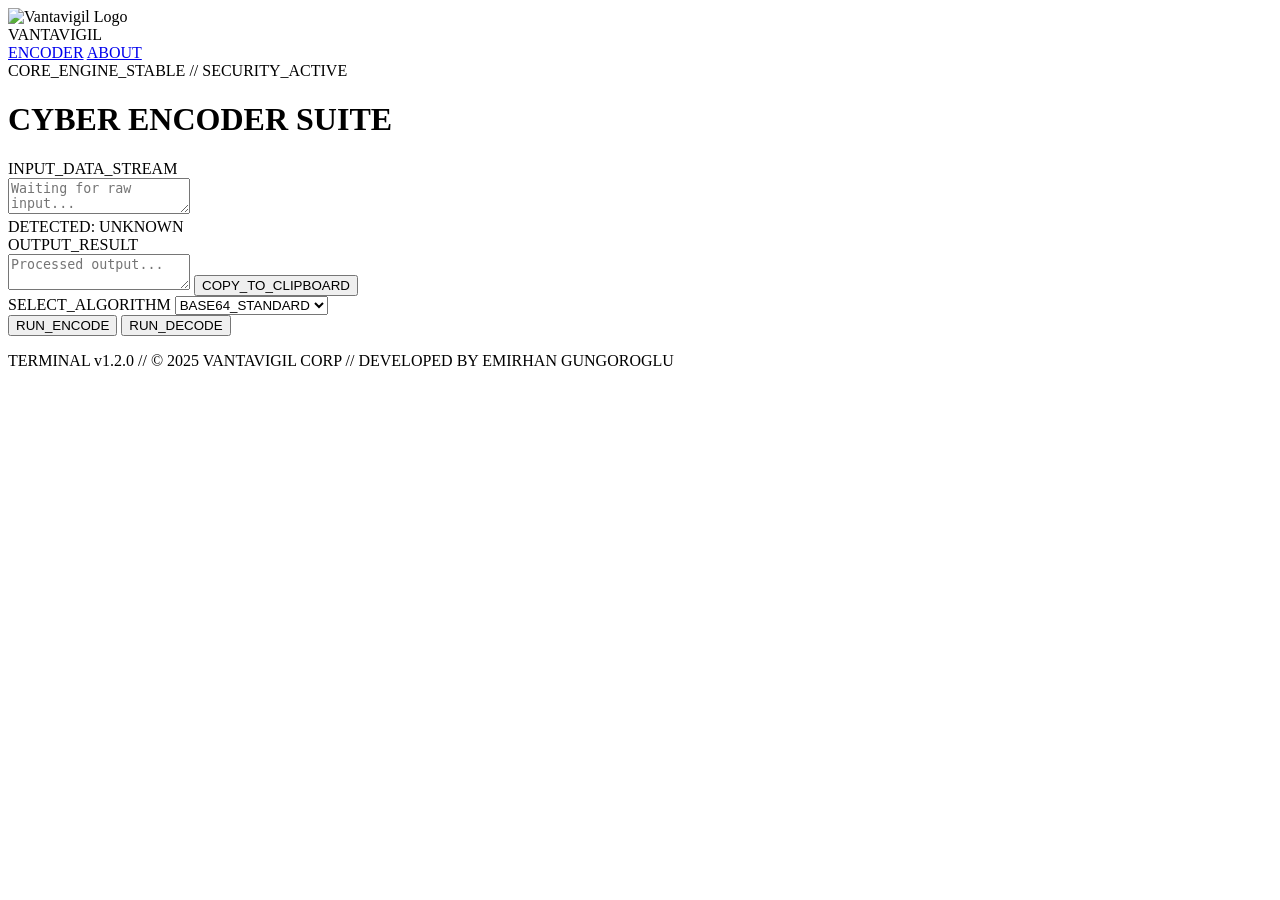
==== encoder/index.html @ 3b396c36 "Create index.html" ====
<!DOCTYPE html>
<html lang="en">
<head>
    <meta charset="UTF-8">
    <meta name="viewport" content="width=device-width, initial-scale=1.0">
    <title>VANTAVIGIL | Encoder</title>
    <link rel="icon" type="image/png" href="assets/img/icon.png">
    
    <link rel="stylesheet" href="assets/css/style.css">
    <link href="https://fonts.googleapis.com/css2?family=JetBrains+Mono:wght@400;700;800&display=swap" rel="stylesheet">
</head>
<body>

    <nav class="navbar">
        <div class="nav-brand">
            <div class="logo-box">
                <img src="assets/img/logo.png" alt="Vantavigil Logo" class="nav-logo">
            </div>
            <span class="brand-name">VANTAVIGIL</span>
        </div>
        <div class="nav-links">
            <a href="index.html" class="active">ENCODER</a>
            <a href="https://emirhangungoroglu.github.io/about">ABOUT</a>
        </div>
    </nav>

    <div class="main-wrapper">
        <div class="cyber-container">
            <header class="terminal-header">
                <div class="status-indicator">
                    <span class="dot pulse"></span>
                    <span class="status-msg">CORE_ENGINE_STABLE // SECURITY_ACTIVE</span>
                </div>
                <h1 class="main-title">CYBER ENCODER SUITE</h1>
            </header>

            <div class="workspace-grid">
                <div class="editor-module">
                    <div class="module-bar">INPUT_DATA_STREAM</div>
                    <textarea id="userInput" spellcheck="false" placeholder="Waiting for raw input..."></textarea>
                    <div id="detectedFormat" class="detect-overlay">DETECTED: UNKNOWN</div>
                </div>

                <div class="editor-module">
                    <div class="module-bar">OUTPUT_RESULT</div>
                    <textarea id="outputData" readonly spellcheck="false" placeholder="Processed output..."></textarea>
                    <button id="copyBtn" class="utility-btn">COPY_TO_CLIPBOARD</button>
                </div>
            </div>

            <div class="control-center">
                <div class="select-box">
                    <label>SELECT_ALGORITHM</label>
                    <select id="operationType">
                        <option value="base64">BASE64_STANDARD</option>
                        <option value="hex">HEXADECIMAL_HEX</option>
                        <option value="binary">BINARY_0101</option>
                        <option value="url">URL_ENCODING</option>
                        <option value="rot13">ROT13_CIPHER</option>
                        <option value="html">HTML_ENTITY_ENC</option>
                        <option value="defang">URL_DEFANGING</option>
                        <option value="charcode">JS_CHARCODE</option>
                        <option value="sha256">SHA-256_HASH</option>
                    </select>
                </div>
                <div class="action-group">
                    <button id="encodeBtn" class="glow-btn btn-green">RUN_ENCODE</button>
                    <button id="decodeBtn" class="glow-btn btn-blue">RUN_DECODE</button>
                </div>
            </div>
        </div>
    </div>

    <footer class="cyber-footer">
        <p>TERMINAL v1.2.0 // &copy; 2025 VANTAVIGIL CORP // DEVELOPED BY EMIRHAN GUNGOROGLU</p>
    </footer>

    <script src="assets/js/modules.js"></script>
    <script src="assets/js/main.js"></script>
</body>
</html>
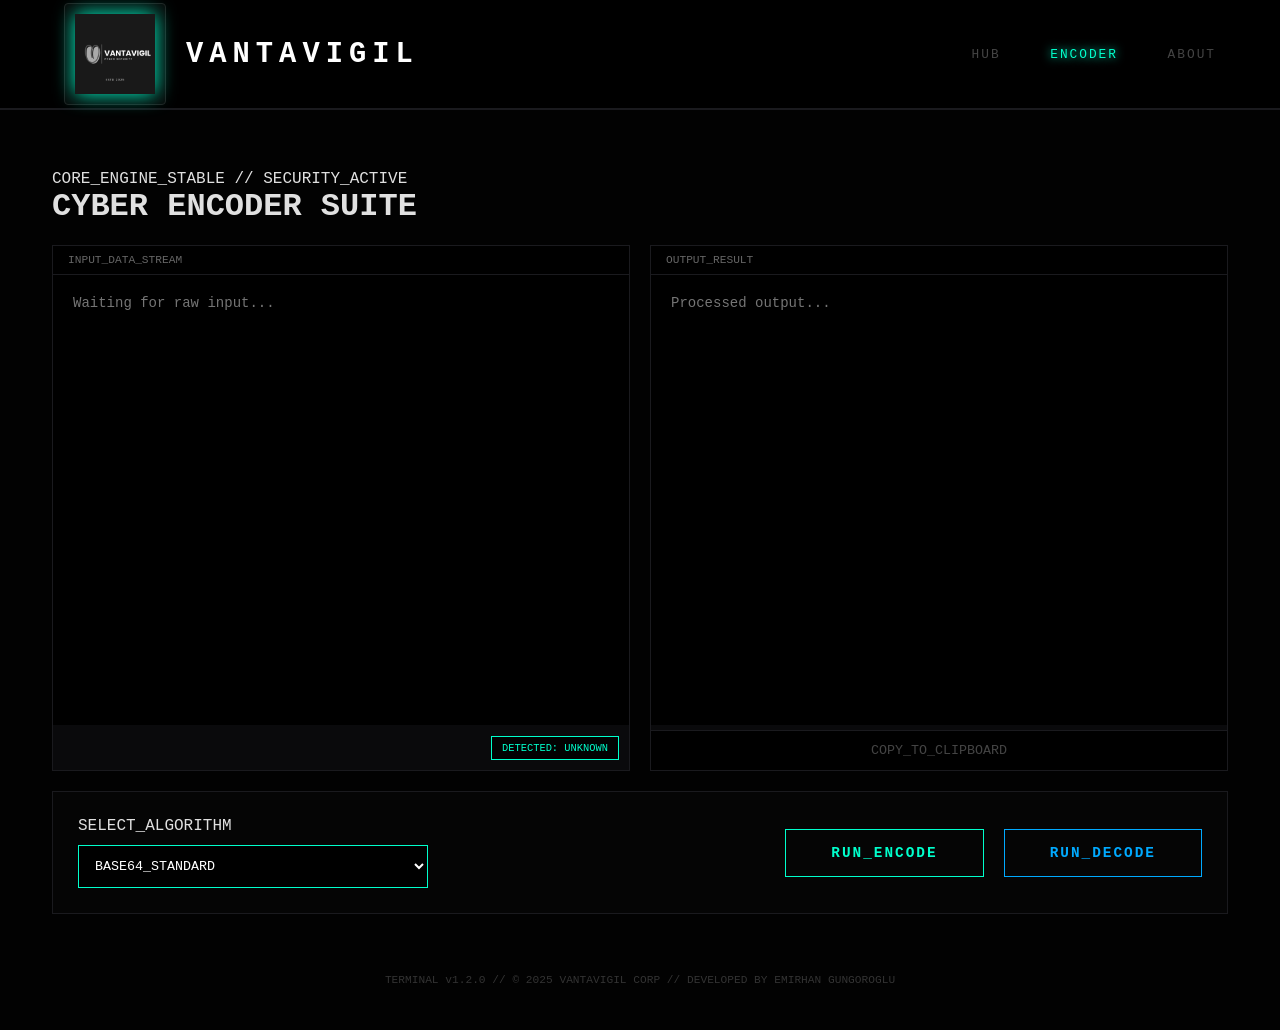
==== commit 27d0cb82: "Update index.html" ====
--- a/encoder/index.html
+++ b/encoder/index.html
@@ -4,9 +4,9 @@
     <meta charset="UTF-8">
     <meta name="viewport" content="width=device-width, initial-scale=1.0">
     <title>VANTAVIGIL | Encoder</title>
-    <link rel="icon" type="image/png" href="assets/img/icon.png">
+    <link rel="icon" type="image/png" href="../assets/img/icon.png">
     
-    <link rel="stylesheet" href="assets/css/style.css">
+    <link rel="stylesheet" href="../assets/css/style.css">
     <link href="https://fonts.googleapis.com/css2?family=JetBrains+Mono:wght@400;700;800&display=swap" rel="stylesheet">
 </head>
 <body>
@@ -14,11 +14,12 @@
     <nav class="navbar">
         <div class="nav-brand">
             <div class="logo-box">
-                <img src="assets/img/logo.png" alt="Vantavigil Logo" class="nav-logo">
+                <img src="../assets/img/logo.png" alt="Vantavigil Logo" class="nav-logo">
             </div>
             <span class="brand-name">VANTAVIGIL</span>
         </div>
         <div class="nav-links">
+            <a href="../index.html">HUB</a>
             <a href="index.html" class="active">ENCODER</a>
             <a href="https://emirhangungoroglu.github.io/about">ABOUT</a>
         </div>
@@ -75,7 +76,7 @@
         <p>TERMINAL v1.2.0 // &copy; 2025 VANTAVIGIL CORP // DEVELOPED BY EMIRHAN GUNGOROGLU</p>
     </footer>
 
-    <script src="assets/js/modules.js"></script>
-    <script src="assets/js/main.js"></script>
+    <script src="../assets/js/modules.js"></script>
+    <script src="../assets/js/main.js"></script>
 </body>
 </html>
--- a/assets/css/style.css
+++ b/assets/css/style.css
@@ -0,0 +1,47 @@
+/* assets/css/style.css */
+:root {
+    --vanta-black: #020202;
+    --vanta-surface: #0a0a0c;
+    --cyber-neon: #00ffcc;
+    --cyber-blue: #00aaff;
+    --border: #1a1a1e;
+    --text: #e0e0e0;
+}
+
+* { box-sizing: border-box; margin: 0; padding: 0; }
+body { background-color: var(--vanta-black); color: var(--text); font-family: 'JetBrains Mono', monospace; min-height: 100vh; display: flex; flex-direction: column; }
+
+/* NAVBAR */
+.navbar { height: 110px; background: #000; border-bottom: 2px solid var(--border); display: flex; justify-content: space-between; align-items: center; padding: 0 5%; position: fixed; width: 100%; top: 0; z-index: 1000; }
+.nav-brand { display: flex; align-items: center; gap: 20px; }
+.logo-box { background: #080808; padding: 10px; border: 1px solid #222; border-radius: 4px; }
+.nav-logo { height: 80px; width: auto; display: block; filter: drop-shadow(0 0 10px var(--cyber-neon)); }
+.brand-name { font-size: 1.8rem; letter-spacing: 6px; font-weight: 800; color: #fff; }
+.nav-links a { color: #444; text-decoration: none; margin-left: 40px; font-size: 0.8rem; letter-spacing: 2px; transition: 0.3s; }
+.nav-links a.active, .nav-links a:hover { color: var(--cyber-neon); text-shadow: 0 0 10px var(--cyber-neon); }
+
+/* MAIN CONTENT */
+.main-wrapper { padding-top: 150px; flex: 1; display: flex; justify-content: center; align-items: flex-start; }
+.cyber-container { width: 95%; max-width: 1400px; padding: 20px; }
+.workspace-grid { display: grid; grid-template-columns: 1fr 1fr; gap: 20px; margin-top: 20px; }
+.editor-module { background: var(--vanta-surface); border: 1px solid var(--border); position: relative; }
+.module-bar { background: #000; padding: 8px 15px; font-size: 0.7rem; color: #666; border-bottom: 1px solid var(--border); }
+textarea { width: 100%; height: 450px; background: #000; border: none; color: var(--cyber-neon); padding: 20px; font-family: inherit; font-size: 14px; resize: none; outline: none; }
+
+/* CONTROLS */
+.control-center { margin-top: 20px; display: flex; justify-content: space-between; align-items: center; background: #050505; border: 1px solid var(--border); padding: 25px; }
+.select-box { display: flex; flex-direction: column; gap: 10px; flex: 1; max-width: 350px; }
+select { background: #000; color: #fff; border: 1px solid var(--cyber-neon); padding: 12px; font-family: inherit; outline: none; }
+.action-group { display: flex; gap: 20px; }
+.glow-btn { padding: 15px 45px; background: transparent; font-family: inherit; font-weight: bold; font-size: 0.9rem; letter-spacing: 2px; transition: 0.4s; border: 1px solid transparent; cursor: pointer; }
+.btn-green { border-color: var(--cyber-neon); color: var(--cyber-neon); }
+.btn-green:hover { background: var(--cyber-neon); color: #000; box-shadow: 0 0 30px var(--cyber-neon); }
+.btn-blue { border-color: var(--cyber-blue); color: var(--cyber-blue); }
+.btn-blue:hover { background: var(--cyber-blue); color: #000; box-shadow: 0 0 30px var(--cyber-blue); }
+.utility-btn { width: 100%; padding: 12px; background: #000; border: none; border-top: 1px solid var(--border); color: #444; font-family: inherit; cursor: pointer; transition: 0.3s;}
+.utility-btn:hover { color: var(--cyber-neon); background: #080808; }
+
+.detect-overlay { position: absolute; bottom: 10px; right: 10px; font-size: 0.65rem; color: var(--cyber-neon); background: rgba(0,0,0,0.8); padding: 5px 10px; border: 1px solid var(--cyber-neon); }
+.pulse { animation: pulse-anim 2s infinite; }
+@keyframes pulse-anim { 0%, 100% { opacity: 1; } 50% { opacity: 0.3; } }
+footer { padding: 40px; text-align: center; color: #333; font-size: 0.7rem; }
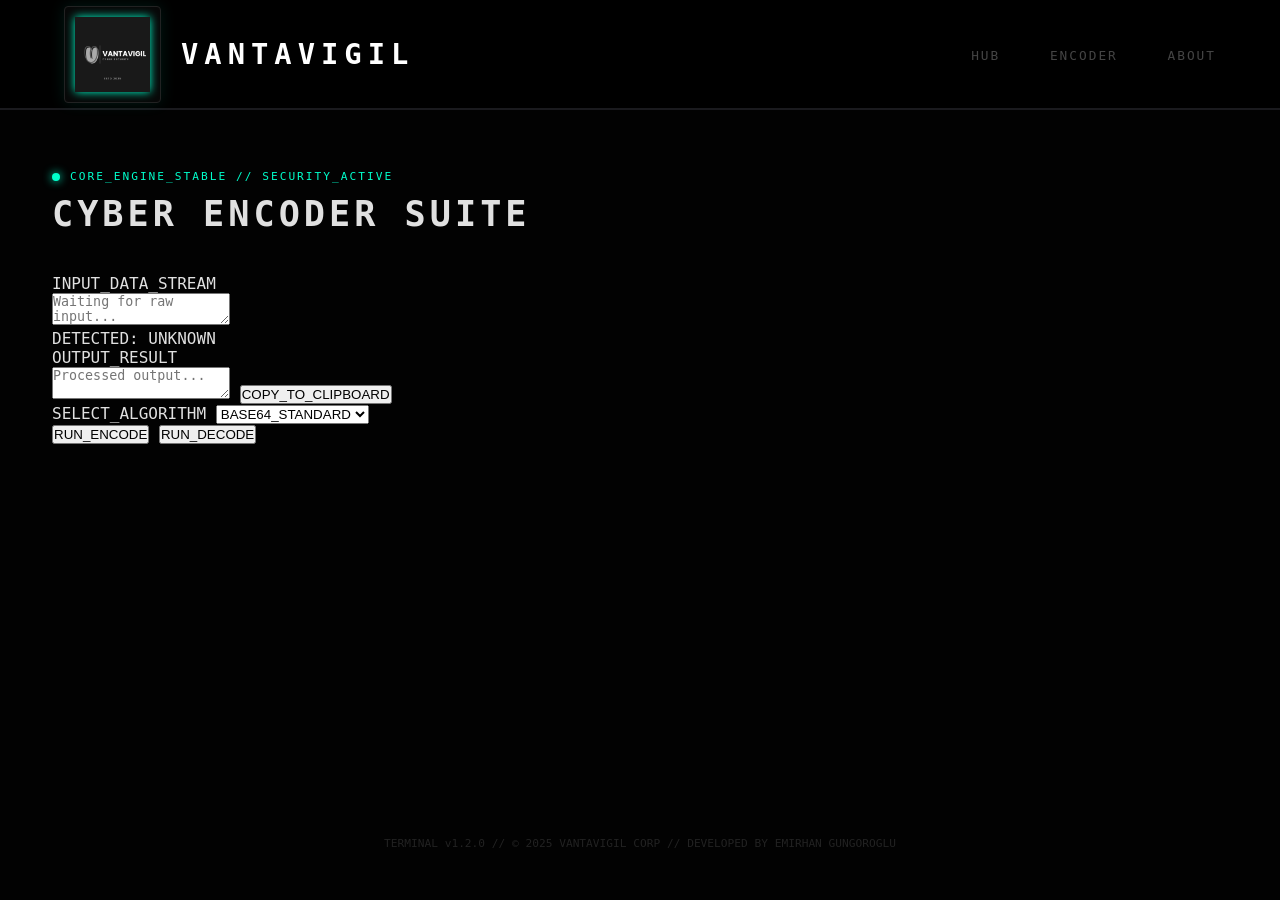
==== commit be73e6d4: "Update index.html" ====
--- a/encoder/index.html
+++ b/encoder/index.html
@@ -19,8 +19,8 @@
             <span class="brand-name">VANTAVIGIL</span>
         </div>
         <div class="nav-links">
-            <a href="../index.html">HUB</a>
-            <a href="index.html" class="active">ENCODER</a>
+            <a href="../">HUB</a>
+            <a href="./" class="active">ENCODER</a>
             <a href="https://emirhangungoroglu.github.io/about">ABOUT</a>
         </div>
     </nav>
--- a/assets/css/style.css
+++ b/assets/css/style.css
@@ -14,34 +14,45 @@
 /* NAVBAR */
 .navbar { height: 110px; background: #000; border-bottom: 2px solid var(--border); display: flex; justify-content: space-between; align-items: center; padding: 0 5%; position: fixed; width: 100%; top: 0; z-index: 1000; }
 .nav-brand { display: flex; align-items: center; gap: 20px; }
-.logo-box { background: #080808; padding: 10px; border: 1px solid #222; border-radius: 4px; }
-.nav-logo { height: 80px; width: auto; display: block; filter: drop-shadow(0 0 10px var(--cyber-neon)); }
+.logo-box { background: #080808; padding: 10px; border: 1px solid #222; border-radius: 4px; box-shadow: 0 0 15px rgba(0,255,204,0.1); }
+.nav-logo { height: 75px; width: auto; display: block; filter: drop-shadow(0 0 5px var(--cyber-neon)); }
 .brand-name { font-size: 1.8rem; letter-spacing: 6px; font-weight: 800; color: #fff; }
 .nav-links a { color: #444; text-decoration: none; margin-left: 40px; font-size: 0.8rem; letter-spacing: 2px; transition: 0.3s; }
-.nav-links a.active, .nav-links a:hover { color: var(--cyber-neon); text-shadow: 0 0 10px var(--cyber-neon); }
+.nav-links a:hover { color: var(--cyber-neon); }
 
 /* MAIN CONTENT */
-.main-wrapper { padding-top: 150px; flex: 1; display: flex; justify-content: center; align-items: flex-start; }
+.main-wrapper { padding-top: 150px; flex: 1; display: flex; justify-content: center; }
 .cyber-container { width: 95%; max-width: 1400px; padding: 20px; }
-.workspace-grid { display: grid; grid-template-columns: 1fr 1fr; gap: 20px; margin-top: 20px; }
-.editor-module { background: var(--vanta-surface); border: 1px solid var(--border); position: relative; }
-.module-bar { background: #000; padding: 8px 15px; font-size: 0.7rem; color: #666; border-bottom: 1px solid var(--border); }
-textarea { width: 100%; height: 450px; background: #000; border: none; color: var(--cyber-neon); padding: 20px; font-family: inherit; font-size: 14px; resize: none; outline: none; }
+.terminal-header { margin-bottom: 40px; }
+.main-title { font-size: 2.2rem; letter-spacing: 4px; margin-bottom: 5px; }
+.subtitle { color: #444; font-size: 0.9rem; }
 
-/* CONTROLS */
-.control-center { margin-top: 20px; display: flex; justify-content: space-between; align-items: center; background: #050505; border: 1px solid var(--border); padding: 25px; }
-.select-box { display: flex; flex-direction: column; gap: 10px; flex: 1; max-width: 350px; }
-select { background: #000; color: #fff; border: 1px solid var(--cyber-neon); padding: 12px; font-family: inherit; outline: none; }
-.action-group { display: flex; gap: 20px; }
-.glow-btn { padding: 15px 45px; background: transparent; font-family: inherit; font-weight: bold; font-size: 0.9rem; letter-spacing: 2px; transition: 0.4s; border: 1px solid transparent; cursor: pointer; }
-.btn-green { border-color: var(--cyber-neon); color: var(--cyber-neon); }
-.btn-green:hover { background: var(--cyber-neon); color: #000; box-shadow: 0 0 30px var(--cyber-neon); }
-.btn-blue { border-color: var(--cyber-blue); color: var(--cyber-blue); }
-.btn-blue:hover { background: var(--cyber-blue); color: #000; box-shadow: 0 0 30px var(--cyber-blue); }
-.utility-btn { width: 100%; padding: 12px; background: #000; border: none; border-top: 1px solid var(--border); color: #444; font-family: inherit; cursor: pointer; transition: 0.3s;}
-.utility-btn:hover { color: var(--cyber-neon); background: #080808; }
+/* HUB GRID SYSTEM */
+.hub-grid { display: grid; grid-template-columns: repeat(auto-fit, minmax(350px, 1fr)); gap: 25px; margin-top: 40px; }
 
-.detect-overlay { position: absolute; bottom: 10px; right: 10px; font-size: 0.65rem; color: var(--cyber-neon); background: rgba(0,0,0,0.8); padding: 5px 10px; border: 1px solid var(--cyber-neon); }
+.tool-card {
+    background: var(--vanta-surface); border: 1px solid var(--border); padding: 35px;
+    text-decoration: none; position: relative; transition: 0.4s cubic-bezier(0.4, 0, 0.2, 1);
+    overflow: hidden; display: flex; flex-direction: column;
+}
+
+.tool-card:hover { border-color: var(--cyber-neon); transform: translateY(-5px); box-shadow: 0 10px 40px rgba(0,0,0,0.8); }
+.tool-card.disabled { opacity: 0.5; cursor: not-allowed; }
+.tool-card.empty { border-style: dashed; opacity: 0.3; }
+
+.card-id { font-size: 0.65rem; color: #333; letter-spacing: 2px; margin-bottom: 15px; display: block; }
+.tool-card h3 { color: #fff; font-size: 1.2rem; letter-spacing: 2px; margin-bottom: 15px; }
+.tool-card p { color: #666; font-size: 0.85rem; line-height: 1.6; flex: 1; }
+
+.card-status { margin-top: 20px; font-size: 0.7rem; font-weight: bold; letter-spacing: 1px; }
+.active { color: var(--cyber-neon); }
+.dev { color: var(--cyber-blue); }
+
+/* ANIMATIONS */
+.status-indicator { display: flex; align-items: center; gap: 10px; margin-bottom: 10px; }
+.dot { width: 8px; height: 8px; background: var(--cyber-neon); border-radius: 50%; box-shadow: 0 0 10px var(--cyber-neon); }
 .pulse { animation: pulse-anim 2s infinite; }
 @keyframes pulse-anim { 0%, 100% { opacity: 1; } 50% { opacity: 0.3; } }
-footer { padding: 40px; text-align: center; color: #333; font-size: 0.7rem; }
+.status-msg { font-size: 0.7rem; color: var(--cyber-neon); letter-spacing: 2px; }
+
+.cyber-footer { padding: 50px; text-align: center; color: #222; font-size: 0.7rem; }
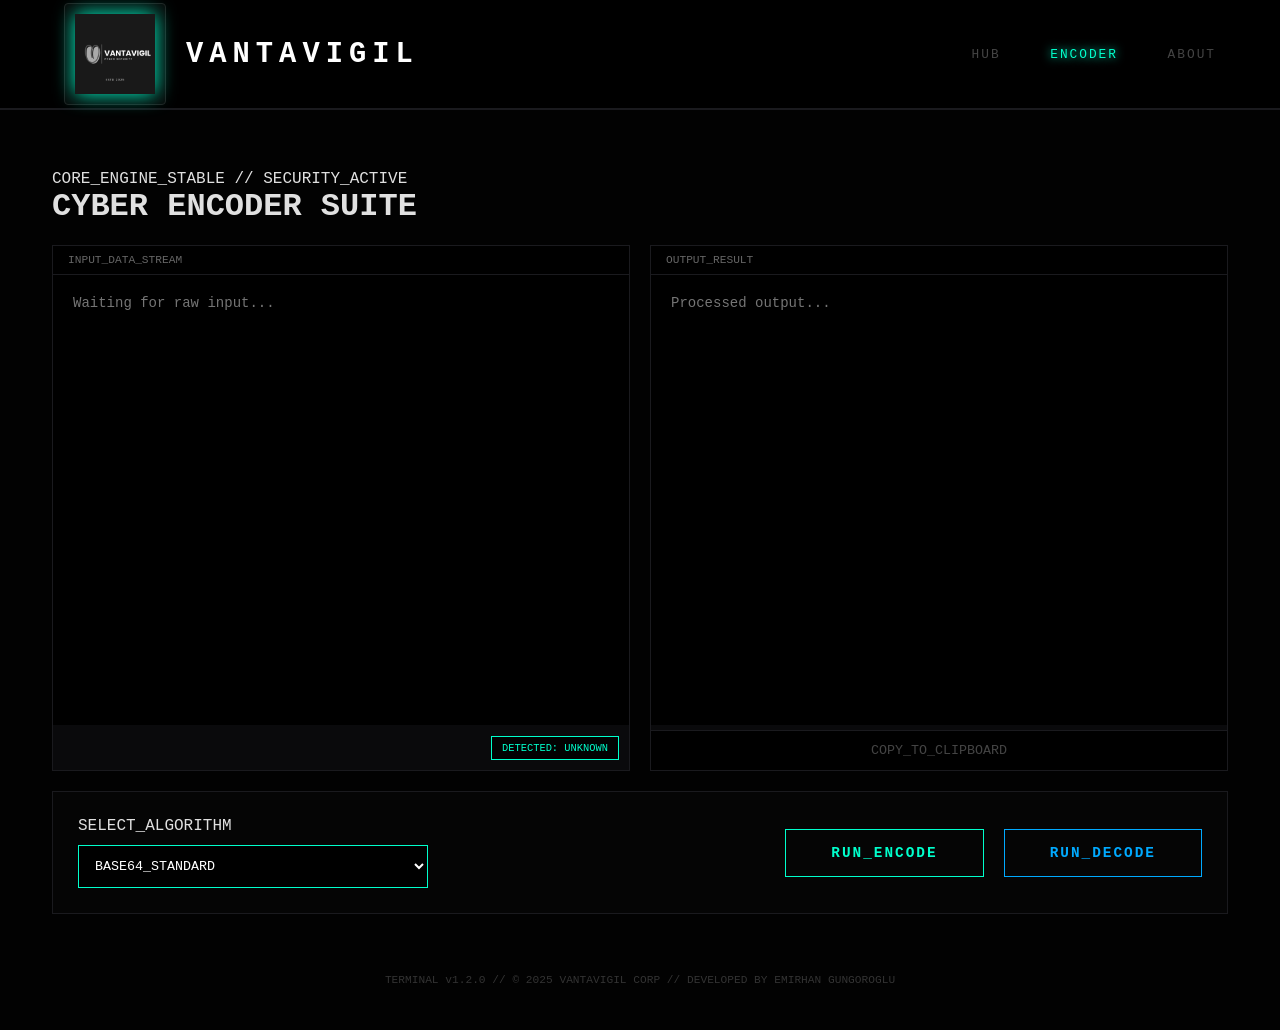
==== commit a682d431: "Update index.html" ====
--- a/encoder/index.html
+++ b/encoder/index.html
@@ -5,9 +5,58 @@
     <meta name="viewport" content="width=device-width, initial-scale=1.0">
     <title>VANTAVIGIL | Encoder</title>
     <link rel="icon" type="image/png" href="../assets/img/icon.png">
-    
-    <link rel="stylesheet" href="../assets/css/style.css">
     <link href="https://fonts.googleapis.com/css2?family=JetBrains+Mono:wght@400;700;800&display=swap" rel="stylesheet">
+
+    <style>
+        /* === TÜM CSS BURADA === */
+        :root {
+            --vanta-black: #020202;
+            --vanta-surface: #0a0a0c;
+            --cyber-neon: #00ffcc;
+            --cyber-blue: #00aaff;
+            --border: #1a1a1e;
+            --text: #e0e0e0;
+        }
+
+        * { box-sizing: border-box; margin: 0; padding: 0; }
+        body { background-color: var(--vanta-black); color: var(--text); font-family: 'JetBrains Mono', monospace; min-height: 100vh; display: flex; flex-direction: column; }
+
+        .navbar { height: 110px; background: #000; border-bottom: 2px solid var(--border); display: flex; justify-content: space-between; align-items: center; padding: 0 5%; position: fixed; width: 100%; top: 0; z-index: 1000; }
+        .nav-brand { display: flex; align-items: center; gap: 20px; }
+        .logo-box { background: #080808; padding: 10px; border: 1px solid #222; border-radius: 4px; }
+        .nav-logo { height: 80px; width: auto; display: block; filter: drop-shadow(0 0 10px var(--cyber-neon)); }
+        .brand-name { font-size: 1.8rem; letter-spacing: 6px; font-weight: 800; color: #fff; }
+        
+        .nav-links a { color: #444; text-decoration: none; margin-left: 40px; font-size: 0.8rem; letter-spacing: 2px; transition: 0.3s; }
+        .nav-links a.active, .nav-links a:hover { color: var(--cyber-neon); text-shadow: 0 0 10px var(--cyber-neon); }
+
+        .main-wrapper { padding-top: 150px; flex: 1; display: flex; justify-content: center; align-items: flex-start; }
+        .cyber-container { width: 95%; max-width: 1400px; padding: 20px; }
+        .workspace-grid { display: grid; grid-template-columns: 1fr 1fr; gap: 20px; margin-top: 20px; }
+        .editor-module { background: var(--vanta-surface); border: 1px solid var(--border); position: relative; }
+        .module-bar { background: #000; padding: 8px 15px; font-size: 0.7rem; color: #666; border-bottom: 1px solid var(--border); }
+        
+        textarea { width: 100%; height: 450px; background: #000; border: none; color: var(--cyber-neon); padding: 20px; font-family: inherit; font-size: 14px; resize: none; outline: none; }
+        .detect-overlay { position: absolute; bottom: 10px; right: 10px; font-size: 0.65rem; color: var(--cyber-neon); background: rgba(0,0,0,0.8); padding: 5px 10px; border: 1px solid var(--cyber-neon); }
+
+        .control-center { margin-top: 20px; display: flex; justify-content: space-between; align-items: center; background: #050505; border: 1px solid var(--border); padding: 25px; }
+        .select-box { display: flex; flex-direction: column; gap: 10px; flex: 1; max-width: 350px; }
+        select { background: #000; color: #fff; border: 1px solid var(--cyber-neon); padding: 12px; font-family: inherit; outline: none; }
+        
+        .action-group { display: flex; gap: 20px; }
+        .glow-btn { padding: 15px 45px; background: transparent; font-family: inherit; font-weight: bold; font-size: 0.9rem; letter-spacing: 2px; transition: 0.4s; border: 1px solid transparent; cursor: pointer; }
+        .btn-green { border-color: var(--cyber-neon); color: var(--cyber-neon); }
+        .btn-green:hover { background: var(--cyber-neon); color: #000; box-shadow: 0 0 30px var(--cyber-neon); }
+        .btn-blue { border-color: var(--cyber-blue); color: var(--cyber-blue); }
+        .btn-blue:hover { background: var(--cyber-blue); color: #000; box-shadow: 0 0 30px var(--cyber-blue); }
+        
+        .utility-btn { width: 100%; padding: 12px; background: #000; border: none; border-top: 1px solid var(--border); color: #444; font-family: inherit; cursor: pointer; }
+        .utility-btn:hover { color: var(--cyber-neon); }
+
+        .pulse { animation: pulse-anim 2s infinite; }
+        @keyframes pulse-anim { 0%, 100% { opacity: 1; } 50% { opacity: 0.3; } }
+        footer { padding: 40px; text-align: center; color: #333; font-size: 0.7rem; }
+    </style>
 </head>
 <body>
 
@@ -76,7 +125,93 @@
         <p>TERMINAL v1.2.0 // &copy; 2025 VANTAVIGIL CORP // DEVELOPED BY EMIRHAN GUNGOROGLU</p>
     </footer>
 
-    <script src="../assets/js/modules.js"></script>
-    <script src="../assets/js/main.js"></script>
+    <script>
+        /* === TÜM JAVASCRIPT BURADA === */
+        const VantaModules = {
+            detectEncoding(text) {
+                if (!text || text.trim() === "") return "EMPTY";
+                const clean = text.trim();
+                if (/^[01\s]+$/.test(clean) && clean.length > 4) return "BINARY";
+                if (/^[0-9A-Fa-f\s:]+$/.test(clean) && clean.length >= 2) return "HEXADECIMAL";
+                if (/%[0-9A-Fa-f]{2}/.test(clean)) return "URL_ENCODED";
+                if (/^([A-Za-z0-9+/]{4})*([A-Za-z0-9+/]{3}=|[A-Za-z0-9+/]{2}==)?$/.test(clean)) return "BASE64";
+                return "PLAIN_TEXT";
+            },
+            base64: {
+                encode: (str) => btoa(unescape(encodeURIComponent(str))),
+                decode: (str) => decodeURIComponent(escape(atob(str)))
+            },
+            hex: {
+                encode: (str) => str.split('').map(c => c.charCodeAt(0).toString(16).padStart(2, '0')).join(' '),
+                decode: (hex) => {
+                    hex = hex.replace(/[\s:]/g, '');
+                    const res = hex.match(/.{1,2}/g);
+                    return res ? res.map(byte => String.fromCharCode(parseInt(byte, 16))).join('') : "";
+                }
+            },
+            binary: {
+                encode: (str) => str.split('').map(c => c.charCodeAt(0).toString(2).padStart(8, '0')).join(' '),
+                decode: (bin) => bin.split(/\s+/).map(b => String.fromCharCode(parseInt(b, 2))).join('')
+            },
+            url: {
+                encode: (str) => encodeURIComponent(str),
+                decode: (str) => decodeURIComponent(str)
+            },
+            rot13: {
+                encode: (str) => str.replace(/[a-zA-Z]/g, (c) => String.fromCharCode((c <= "Z" ? 90 : 122) >= (c = c.charCodeAt(0) + 13) ? c : c - 26)),
+                decode: (str) => VantaModules.rot13.encode(str)
+            },
+            html: {
+                encode: (str) => str.replace(/./gm, (s) => `&#${s.charCodeAt(0)};`),
+                decode: (str) => { const txt = document.createElement("textarea"); txt.innerHTML = str; return txt.value; }
+            },
+            defang: {
+                encode: (str) => str.replace(/\./g, "[.]").replace(/http/gi, "hxxp"),
+                decode: (str) => str.replace(/\[\.\]/g, ".").replace(/hxxp/gi, "http")
+            },
+            charcode: {
+                encode: (str) => "String.fromCharCode(" + str.split('').map(c => c.charCodeAt(0)).join(',') + ")",
+                decode: (str) => { const matches = str.match(/\d+/g); return matches ? matches.map(c => String.fromCharCode(c)).join('') : "INVALID"; }
+            },
+            sha256: {
+                encode: async (str) => {
+                    const msgBuffer = new TextEncoder().encode(str);
+                    const hashBuffer = await crypto.subtle.digest('SHA-256', msgBuffer);
+                    return Array.from(new Uint8Array(hashBuffer)).map(b => b.toString(16).padStart(2, '0')).join('');
+                },
+                decode: () => "HASH_IS_ONE_WAY"
+            }
+        };
+
+        document.addEventListener('DOMContentLoaded', () => {
+            const inputArea = document.getElementById('userInput');
+            const outputArea = document.getElementById('outputData');
+            const detectLabel = document.getElementById('detectedFormat');
+            const operationType = document.getElementById('operationType');
+
+            inputArea.addEventListener('input', () => {
+                detectLabel.innerText = "DETECTED: " + VantaModules.detectEncoding(inputArea.value);
+            });
+
+            document.getElementById('encodeBtn').addEventListener('click', async () => {
+                if(!inputArea.value) return;
+                try { outputArea.value = await VantaModules[operationType.value].encode(inputArea.value); }
+                catch (e) { outputArea.value = "ERR: ENC_FAILED"; }
+            });
+
+            document.getElementById('decodeBtn').addEventListener('click', () => {
+                if(!inputArea.value) return;
+                try { outputArea.value = VantaModules[operationType.value].decode(inputArea.value); }
+                catch (e) { outputArea.value = "ERR: DEC_FAILED"; }
+            });
+
+            document.getElementById('copyBtn').addEventListener('click', () => {
+                navigator.clipboard.writeText(outputArea.value).then(() => {
+                    document.getElementById('copyBtn').innerText = "COPIED!";
+                    setTimeout(() => { document.getElementById('copyBtn').innerText = "COPY_TO_CLIPBOARD"; }, 2000);
+                });
+            });
+        });
+    </script>
 </body>
 </html>
